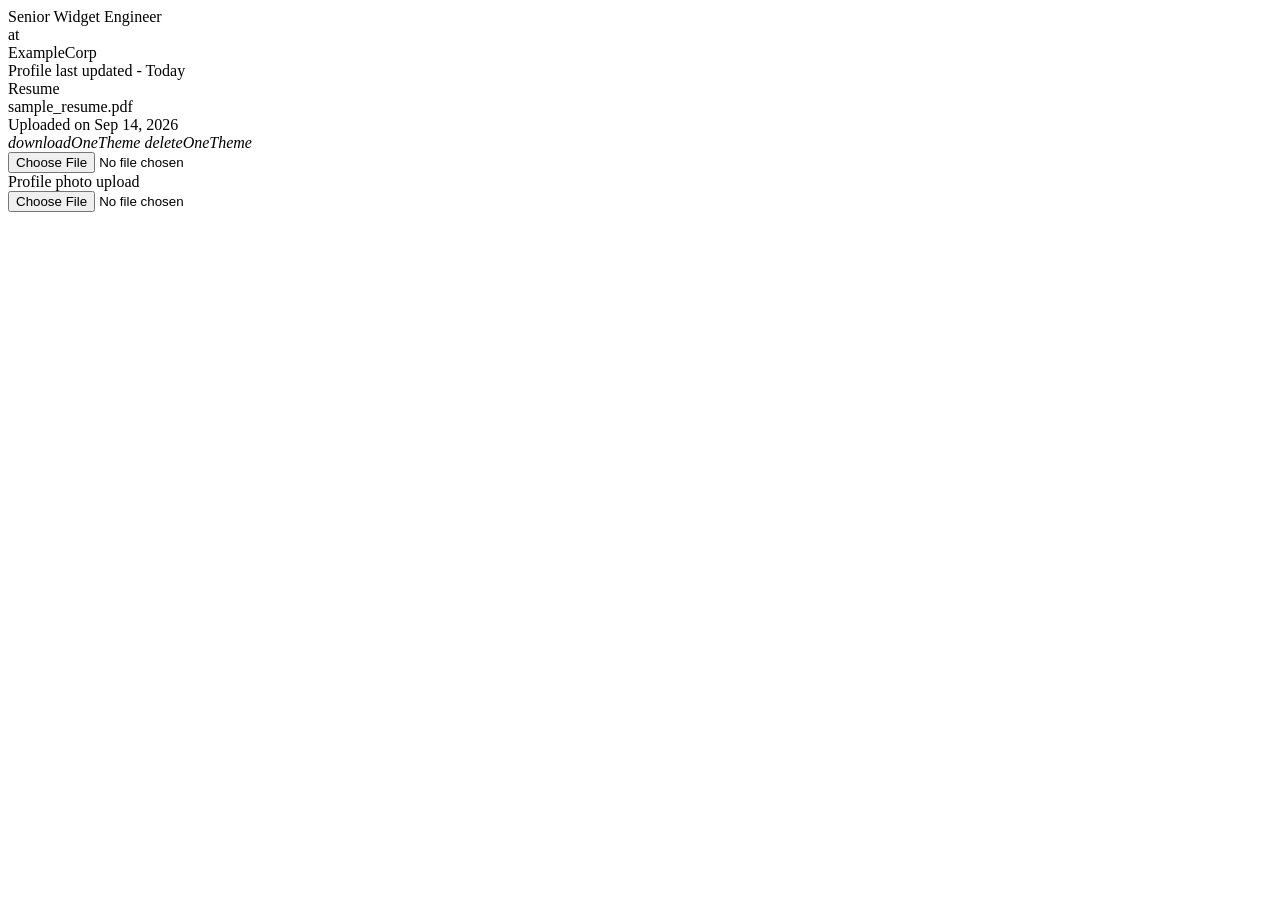
==== tests/fixtures/profile_fresh.html @ 23ec9695 "Naukri Autopilot: design doc, driver and scheduler (phases 0-2) Keeps a Naukri profile at the top of" ====
<!doctype html>
<!-- Synthetic fixture (updated-today variant) mirroring the real Naukri profile DOM captured 2026-09-14.
     Structure is faithful; all values are invented. Never put a real capture
     here - they contain the user's name, location and resume filename. -->
<html>
<body>
  <div class="card profile-card">
    <div class="subhdn">
      <div class="desg typ-16Bold">
        <div>Senior Widget Engineer
          <div class="typ-14Medium mt4"> at </div>
          <div class="typ-14Medium mt4">ExampleCorp</div>
        </div>
      </div>
      <div class="mod-date">
        <span class="typ-14Regular mode-date-wrap desg-avail">Profile last updated -
          <span class="typ-14Medium mod-date-val">Today</span>
        </span>
      </div>
    </div>
  </div>

  <div class="card resume-card">
    <div class="s12 typ-16Bold">Resume</div>
    <div class="cvPreview">
      <div class="row">
        <div class="col s10">
          <div class="left">
            <div class="resume-name-inline">
              <div title="sample_resume.pdf" class="truncate exten">sample_resume.pdf</div>
            </div>
            <div class="updateOn typ-14Regular">Uploaded on Sep 14, 2026</div>
          </div>
        </div>
        <div class="col s2">
          <span class="icon-wrap" data-title="download-resume"><i class="icon">downloadOneTheme</i></span>
          <span class="icon-wrap" data-title="delete-resume"><i class="icon">deleteOneTheme</i></span>
        </div>
      </div>
      <input type="file" id="attachCV" class="fileUpload waves-effect waves-light btn-large">
    </div>
  </div>

  <div class="card photo-card">
    <div>Profile photo upload</div>
    <input type="file" id="fileUpload" name="Fjb56fnotys359[UYfmSyGSFIEsvu]"
           class="fileUpload waves-effect waves-light btn-large" accept="image/*">
  </div>
</body>
</html>
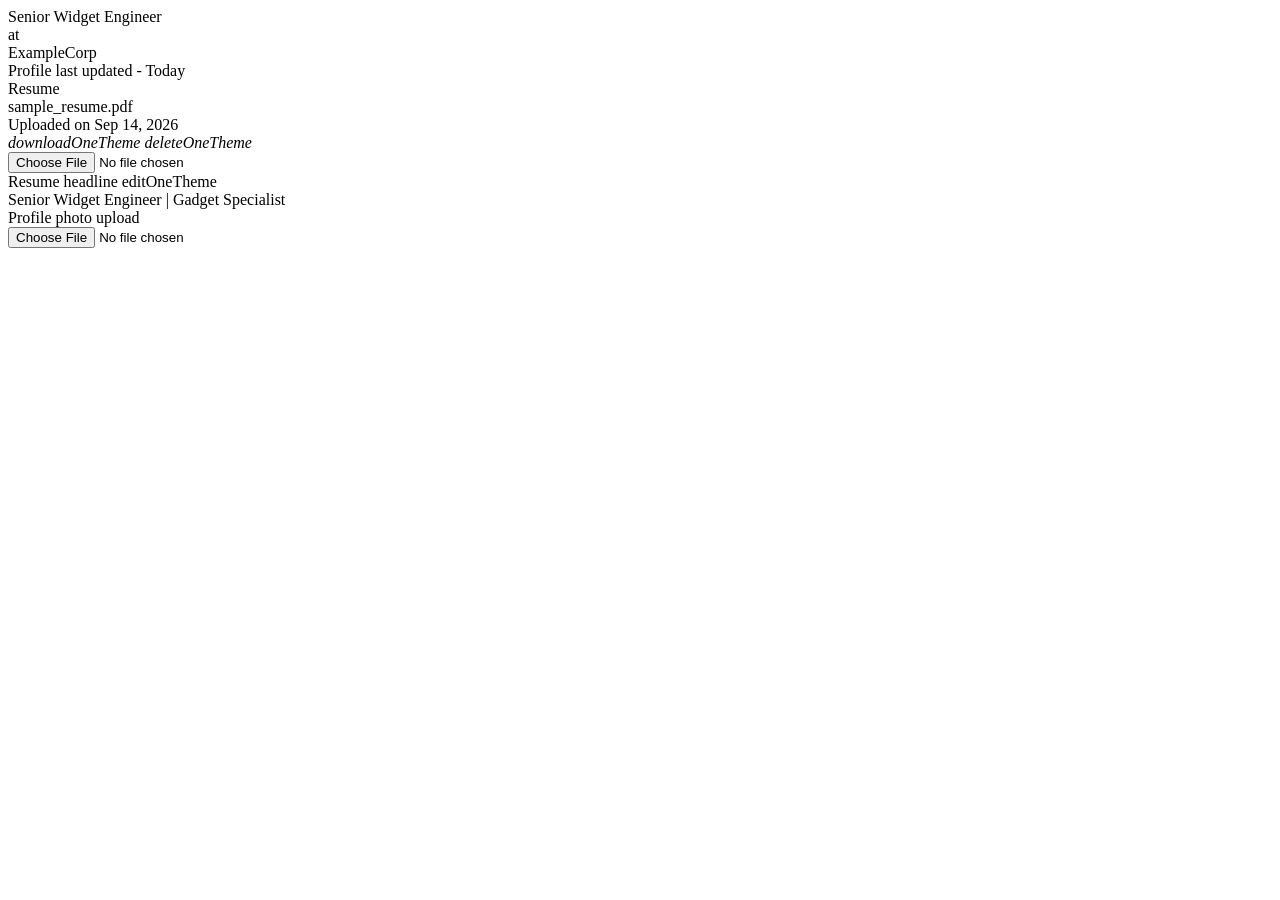
==== commit 74308519: "Remove development leftovers; fold recon into `naukri-autopilot inspect` Reported: scripts/ looked l" ====
--- a/tests/fixtures/profile_fresh.html
+++ b/tests/fixtures/profile_fresh.html
@@ -41,6 +41,20 @@
     </div>
   </div>
 
+  <div id="lazyResumeHead" class="resumeHeadline">
+    <div class="card mt15">
+      <div class="widgetHead">
+        <span class="widgetTitle typ-16Bold">Resume headline</span>
+        <span class="edit icon">editOneTheme</span>
+      </div>
+      <div class="widgetCont">
+        <div class="prefill typ-14Medium">
+          <div>Senior Widget Engineer | Gadget Specialist</div>
+        </div>
+      </div>
+    </div>
+  </div>
+
   <div class="card photo-card">
     <div>Profile photo upload</div>
     <input type="file" id="fileUpload" name="Fjb56fnotys359[UYfmSyGSFIEsvu]"
